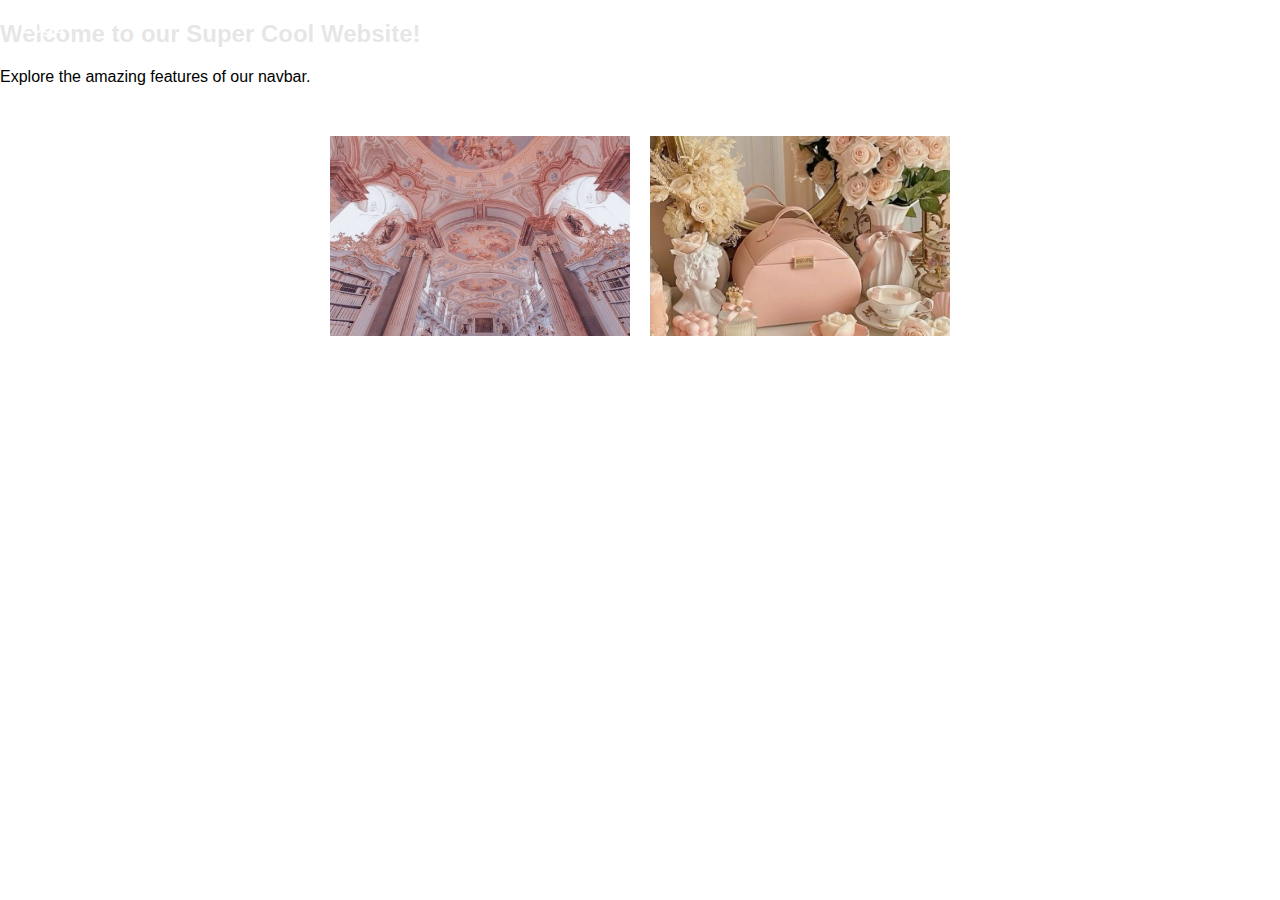
==== index.html @ caf9eba1 "addd" ====
<!DOCTYPE html>
<html lang="en">
<head>
    <meta charset="UTF-8">
    <meta name="viewport" content="width=device-width, initial-scale=1.0">
    <title>Super Cool Navbar</title>
    <link rel="stylesheet" href="./css/styles.css">
</head>
<body class="index-body">

<nav class="navbar">
    <div class="navbar-logo">Logo</div>
    <ul class="navbar-menu">
        <li><a href="#">Home</a></li>
        <li><a href="#">About</a></li>
        <li class="dropdown">
            <a href="#" class="dropbtn">Services</a>
            <div class="dropdown-content">
                <a href="#">Service 1</a>
                <a href="#">Service 2</a>
                <a href="#">Service 3</a>
            </div>
        </li>
        <li><a href="#">Contact</a></li>
    </ul>
</nav>

<div class="content">
    <h2>Welcome to our Super Cool Website!</h2>
    <p>Explore the amazing features of our navbar.</p>
  
    <!-- <div class="video-container">
        <iframe width="560" height="315" src="https://youtu.be/NfyeuwNSE3U" frameborder="0" allow="accelerometer; autoplay; clipboard-write; encrypted-media; gyroscope; picture-in-picture" allowfullscreen></iframe>
    </div> -->
  
    <div class="card-pictures">
        <div class="card" id="card1">
            <img class="card-img" src="./pink bg img.jpg" alt="Image 1">
            <img class="card-img-hover" src="./different_image1.jpg" alt="Image 1 Hover">
        </div>
        <div class="card" id="card2">
            <img class="card-img" src="./pink mirror img.jpg" alt="Image 3">
            <img class="card-img-hover" src="./pink img.jpg" alt="Image 2 Hover">
        </div>
    </div>
</div>

<script src="./script/script.js"></script>
</body>
</html>
---- css/styles.css ----
/* Resetting default browser styles */
/* body, h1, h2, p, ul, li {
    margin: 0;
    padding: 0;
} */

/* Basic styles for the header */
header {
    background-color: #333;
    color: #fff;
    padding: 20px;
    text-align: center;
}

/* header h1 {
    margin-bottom: 10px;
} */

nav ul {
    list-style-type: none;
}

nav ul li {
    display: inline;
    margin-right: 20px;
}

nav ul li a {
    color: #fff;
    text-decoration: none;
}

/* Basic styles for the main content */
main {
    padding: 20px;
}

.products {
    display: grid;
    grid-template-columns: repeat(auto-fill, minmax(250px, 1fr));
    gap: 20px;
}

.product {
    border: 1px solid #ddd;
    padding: 20px;
    text-align: center;
}

.product img {
    max-width: 100%;
    height: auto;
}

.product h2 {
    margin-top: 10px;
}

.product button {
    background-color: #333;
    color: #fff;
    border: none;
    padding: 10px 20px;
    margin-top: 10px;
    cursor: pointer;
}

.product button:hover {
    background-color: #555;
}

/* Basic styles for the footer */
footer {
    background-color: #333;
    color: #fff;
    text-align: center;
    padding: 20px;
}
/* 
* {
    margin: 0;
    padding: 0;
    box-sizing: border-box;
} */

/* body {
    font-family: Arial, sans-serif;
} */

/* Styles for the cover image */
.cover-image {
    position: relative;
    width: 100%;
    height: 400px; /* Adjust height as needed */
    overflow: hidden;
}

.cover-image img {
    width: 100%;
    height: 100%;
    object-fit: cover;
}

.cover-text {
    position: absolute;
    top: 50%;
    left: 50%;
    transform: translate(-50%, -50%);
    text-align: center;
    color: #fff;
}

.cover-text h1 {
    font-size: 36px;
    margin-bottom: 20px;
}

.cover-text p {
    font-size: 18px;
    margin-bottom: 40px;
}

/* Button styles */
.btn {
    display: inline-block;
    background-color: #f00;
    color: #fff;
    padding: 10px 20px;
    border: none;
    border-radius: 5px;
    text-decoration: none;
    transition: background-color 0.3s;
}

.btn:hover {
    background-color: #d00;
}

.container-fluid {
    padding: 20px 0;
}

.row {
    margin-right: -10px; 
    margin-left: -10px; 
    display: flex; 
    flex-wrap: wrap; 
}

.circle-container {
    flex: 1 1 auto;
    margin: 10px; 
}

.circle {
    width: 100px; 
    height: 100px; 
    border-radius: 50%; 
    overflow: hidden; 
    position: relative;
}

.circle img {
    width: 100%; 
    height: auto; 
    position: absolute; 
    top: 50%; 
    left: 50%; 
    transform: translate(-50%, -50%); 
}

.card-text {
    text-align: center; 
    margin-top: 10px; 
}



.body-product{
background-color: rgb(253, 225, 230);
}


header {
    position: relative;
}

.logo {
    position: absolute;
    z-index: 2; /* Set logo above navbar */
    top: 20px;
    left: 20px;
}

.navbar {
    position: absolute;
    z-index: 1; /* Set navbar behind content */
    top: 0;
    left: 0;
    width: 100%;
    height: 60px; /* Adjust height as needed */
    background-color: transparent; /* Transparent background */
    transition: background-color 0.3s ease;
}

.cover-image {
    position: relative;
    z-index: 0; /* Ensure content is above navbar */
}

.navbar:hover {
    background-color: rgba(255, 255, 255, 0.9); /* White background with opacity */
}

.navbar ul {
    list-style-type: none;
    padding: 0;
    text-align: center; /* Center the list items */
    margin: 0;
    padding-top: 20px; /* Adjust padding as needed */
}

.navbar li {
    display: inline-block;
    margin-right: 20px; /* Adjust spacing between items */
}

.navbar a {
    text-decoration: none;
    padding: 10px;
    color: black;
}

/* .card {
    width: 100%; 
    position: relative; 
} */

/* .card-img-top {
    width: 100%; 
    height: 100%;
    object-fit: cover;
} */
.card-img-top {
    flex: 1;
    position: relative;
    overflow: hidden;
    width:100%;
    height: 150vh;
}

.card-img-overlay {
    position: absolute; 
    top: 0;
    left: 0;
    width: 100%; 
    height: 100%; 
    display: flex; 
    flex-direction: column; 
    justify-content: center; 
    align-items: center; 
    color: white; 
    text-align: center; 
    background-size: cover; 
    background-position: center; 
}

.card-title,
.card-text,
.btn {
    margin: 10px; 
}

/* navybRRRR */
body {
    margin: 0;
    font-family: Arial, sans-serif;
}

.navbar {
    background-color: #F7CAC9; /* Light pink color */
    overflow: hidden;
}

.navbar-logo {
    float: left;
    padding: 15px 20px;
    font-size: 20px;
    color: white;
}

.menu-btn {
    display: none;
    float: right;
    padding: 15px 20px;
    font-size: 20px;
    color: white;
    cursor: pointer;
}

.navbar-menu {
    list-style-type: none;
    margin: 0;
    padding: 0;
    float: right;
}

.navbar-menu li {
    display: inline-block;
}

.navbar-menu li a {
    display: block;
    color: white;
    text-align: center;
    padding: 15px 20px;
    text-decoration: none;
    transition: background-color 0.3s; /* Add hover transition */
}

.navbar-menu li a:hover {
    background-color: #D9A7C7; /* Light purple color on hover */
}

.dropdown {
    position: relative;
}

.dropdown-content {
    display: none;
    position: absolute;
    background-color: #F7CAC9; /* Light pink color for dropdown */
    min-width: 160px;
    box-shadow: 0px 8px 16px 0px rgba(0,0,0,0.2);
    z-index: 1;
}

.dropdown-content a {
    color: white;
    padding: 12px 16px;
    display: block;
    text-decoration: none;
    transition: background-color 0.3s; /* Add hover transition */
}

.dropdown-content a:hover {
    background-color: #D9A7C7; /* Light purple color on hover */
}

.dropdown:hover .dropdown-content {
    display: block;
}

#toggle:checked + .menu-btn {
    background-color: #D9A7C7; /* Light purple color when menu is open */
}

#toggle:checked + .menu-btn::after {
    content: "\2715";
}

#toggle:checked ~ .navbar-menu {
    display: block;
}

@media screen and (max-width: 768px) {
    .menu-btn {
        display: block;
    }

    .navbar-menu {
        display: none;
        clear: both;
        float: none;
    }

    .navbar-menu li {
        display: block;
        text-align: center;
    }

    .dropdown-content {
        position: static;
        box-shadow: none;
        background-color: #F7CAC9; /* Light pink color for dropdown */
    }

    .dropdown:hover .dropdown-content {
        display: none;
    }

    #toggle:checked ~ .navbar-menu {
        display: block;
    }
}
.video-container {
    
    position: relative;
    width: 100%; /* Adjust width as needed */
    padding-bottom: 56.25%; /* 16:9 aspect ratio */
    margin-top: 20px; /* Add space between the content and the video */
}

.video-container iframe {
    position: absolute;
    top: 0;
    left: 0;
    width: 100%;
    height: 100%;
}

/* index */
.body-index{
    background-color: #F7CAC9;
}

/* carrddd */
/* Add styles for card images */
.card-pictures {
    display: flex;
    justify-content: center;
    margin-top: 50px;
}

.card {
    margin: 0 10px;
    position: relative;
    cursor: pointer;
    transition: transform 0.3s ease;
}

.card:hover {
    transform: scale(1.05);
}

.card img {
    width: 300px;
    height: 200px;
    object-fit: cover;
}

.card .card-img-hover {
    display: none;
}

.card:hover .card-img {
    display: none;
}

.card:hover .card-img-hover {
    display: block;
}
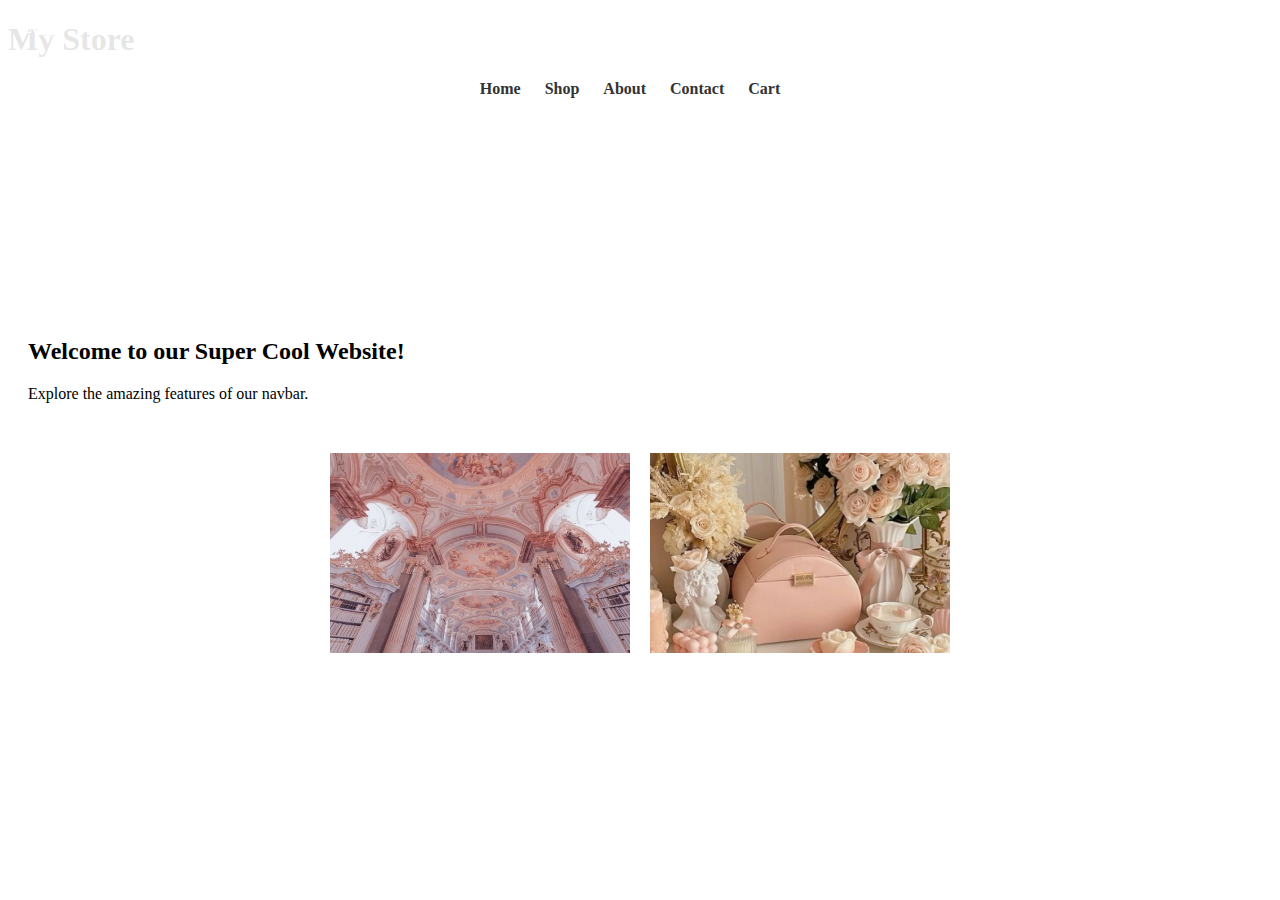
==== commit 80b80188: "add" ====
--- a/index.html
+++ b/index.html
@@ -6,6 +6,17 @@
     <title>Super Cool Navbar</title>
     <link rel="stylesheet" href="./css/styles.css">
 </head>
+<h1>My Store</h1>
+        <nav>
+            <ul>
+                <li><a href="index.html">Home</a></li>
+                <li><a href="product.html">Shop</a></li>
+                <li><a href="about.html">About</a></li>
+                <li><a href="admin.html">Contact</a></li>
+                <li><a href="cart.html">Cart</a></li>
+            </ul>
+        </nav>
+    </header>
 <body class="index-body">
 
 <nav class="navbar">
--- a/css/styles.css
+++ b/css/styles.css
@@ -4,7 +4,7 @@
     padding: 0;
 } */
 
-/* Basic styles for the header */
+/* Basic styles for the headee
 header {
     background-color: #333;
     color: #fff;
@@ -272,10 +272,10 @@
 }
 
 /* navybRRRR */
-body {
+/* body {
     margin: 0;
     font-family: Arial, sans-serif;
-}
+} */
 
 .navbar {
     background-color: #F7CAC9; /* Light pink color */
@@ -450,3 +450,61 @@
 .card:hover .card-img-hover {
     display: block;
 }
+
+.body-admin {
+    margin: 0;
+    padding: 0;
+    font-family: Arial, sans-serif;
+    background-color: #ffe0e6; /* Light pink background color */
+  }
+
+  nav-u {
+    position: fixed;
+    width: 100%;
+    background-color: rgba(255, 255, 255, 0.5); /* Transparent white background color for nav */
+    z-index: 2; /* Ensure nav is on top of the image */
+    padding: 20px;
+    box-sizing: border-box;
+  }
+
+  nav ul {
+    list-style-type: none;
+    margin: 0;
+    padding: 0;
+    text-align: center;
+  }
+
+  nav ul li {
+    display: inline-block;
+    margin-right: 20px;
+  }
+
+  nav ul li a {
+    text-decoration: none;
+    color: #333; /* Dark text color */
+    font-weight: bold;
+  }
+
+  .image-container {
+    position: relative;
+    height: 400px; /* Adjust height as needed */
+    background-image: url('https://kiara-adams.github.io/ecommerce-images/'); /* Add your image URL */
+    background-size: cover;
+    background-position: center;
+    overflow: hidden;
+  }
+
+  .image-overlay {
+    position: absolute;
+    top: 0;
+    left: 0;
+    width: 100%;
+    height: 100%;
+    background-color: rgba(255, 255, 255, 0.5); /* Transparent white background color for image overlay */
+  }
+
+  .content {
+    padding: 20px;
+    box-sizing: border-box;
+    margin-top: 200px; /* Adjust margin-top to ensure content doesn't overlap with nav */
+  }